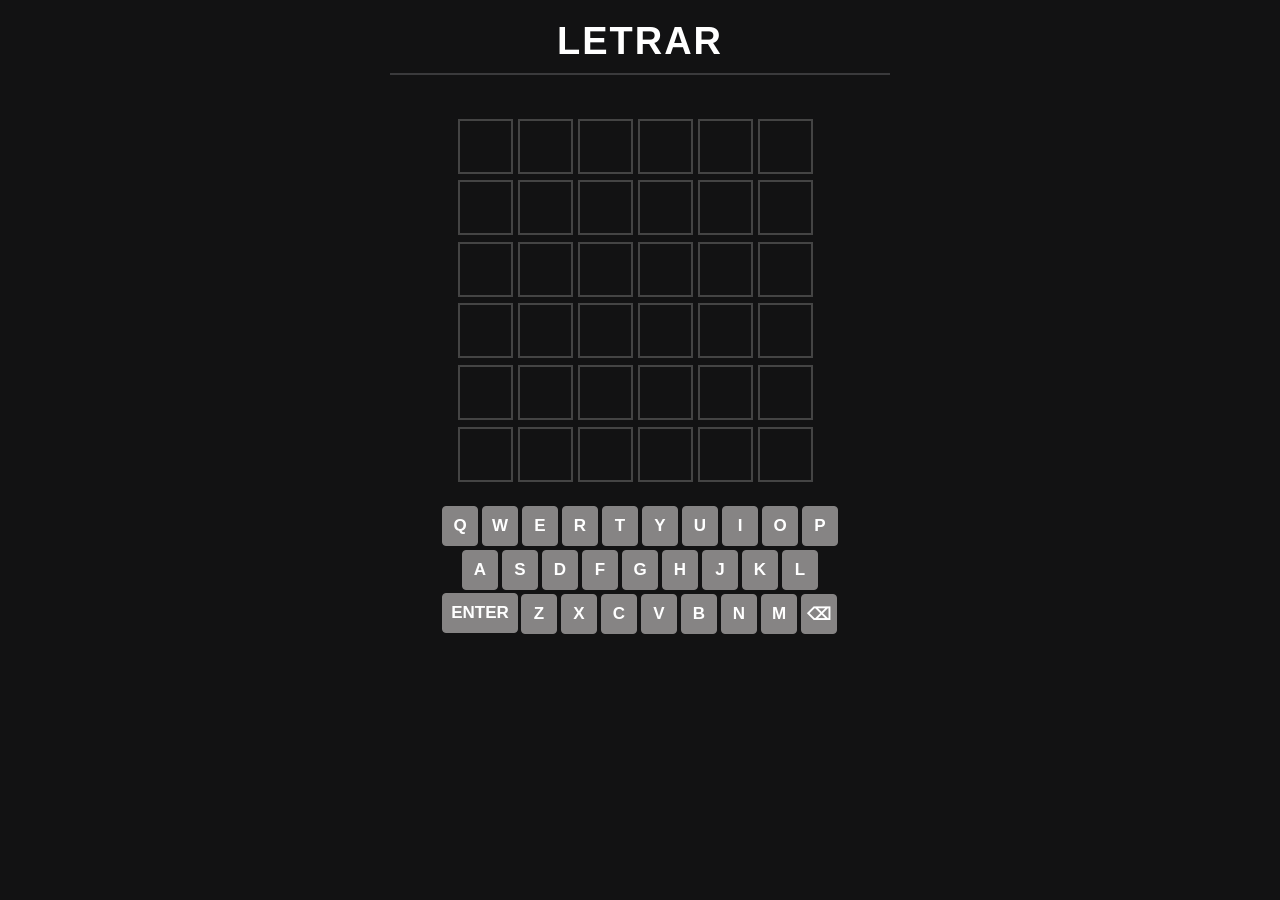
==== index.html @ 0baaf160 "renamed:    wordle.html -> index.html" ====
<html>
    <head>
        <title>LETRAR</title>
        <meta charset="UTF-8">
        <meta name="viewport" content="width=device-width, initial-scale=1.0">

        <link rel="stylesheet" href="wordle.css">
        <script src="wordle.js"></script>
    </head>

    <body>
        <h1 id="title">LETRAR</h1>
        <hr>
        <br>
        <div id="board">
        </div>

        <br>
        <h1 id="answer"></h1>
    </body>
</html>
---- wordle.css ----
* {
    box-sizing: border-box; /* Crucial para o cálculo de tamanho */
    margin: 0;
    padding: 0;
}

body {
    font-family: Arial, Helvetica, sans-serif;
    text-align: center;
    background-color: #121213;
    /* Centraliza tudo perfeitamente na tela */
    display: flex;
    flex-direction: column;
    align-items: center;
    min-height: 100vh;
}



#title {
    font-size: 38px;
    font-weight: bold;
    letter-spacing: 2px;
    color: white;
    margin-top: 20px;
    margin-bottom: 10px;
}

hr {
    /* Usa largura máxima relativa em vez de fixa */
    width: 100%;
    max-width: 500px;
    border: 1px solid #3a3a3c;
    margin-bottom: 20px;
}

#board {
    width: 100%;
    max-width: 370px;
    height: 370px;
    background-color: #121213;
    margin: 0 auto;
    margin-top: 3px;
    display: flex;
    flex-wrap: wrap;
    
}

#answer {
    font-size: 25px;
    font-weight: bold;
    color: white
}

.tile {
    /* Box */
    border: 2px solid rgb(68, 68, 68);
    width: 55px;
    height: 55px;
    margin: 2.5px;

    /* Text */
    color: white;
    font-size: 36px;
    font-weight: bold;
    display: flex;
    justify-content: center;
    align-items: center;

}

.correct {
    background-color: rgb(71, 145, 71) !important;
    color: white;
    border-color: rgb(71, 145, 71) !important;
}

.present {
    background-color: rgb(190, 190, 100) !important;
    color: white;
    border-color: rgb(190, 190, 100) !important;
}

.absent {
    background-color: rgb(68, 68, 68) !important;
    color: white;
    border-color: rgb(68, 68, 68) !important;
}


.keyboard-row {
    display: flex;
    justify-content: center;
    width: 400px;
    margin: 0 auto;
    display: flex;
    flex-wrap: wrap;
}

.key-tile {
    /* Box */
    background-color:rgb(134, 132, 132);
    border: 1px solid rgb(134, 132, 132);
    border-radius: 4px;
    width: 36px;
    height: 40px;
    margin: 2px;

    /* Text */
    color: white;
    font-size: 17px;
    font-weight: bold;
    display: flex;
    justify-content: center;
    align-items: center;
}

.enter-key-tile {
    /* Box */
    background-color:rgb(134, 132, 132);
    border-radius: 4px;
    border: 1px solid rgb(134, 132, 132);
    width: 76px;
    height: 40px;
    margin: 1px;

    /* Text */
    color: white;
    font-size: 17px;
    text-transform: uppercase;
    font-weight: bold;
    display: flex;
    justify-content: center;
    align-items: center;
}
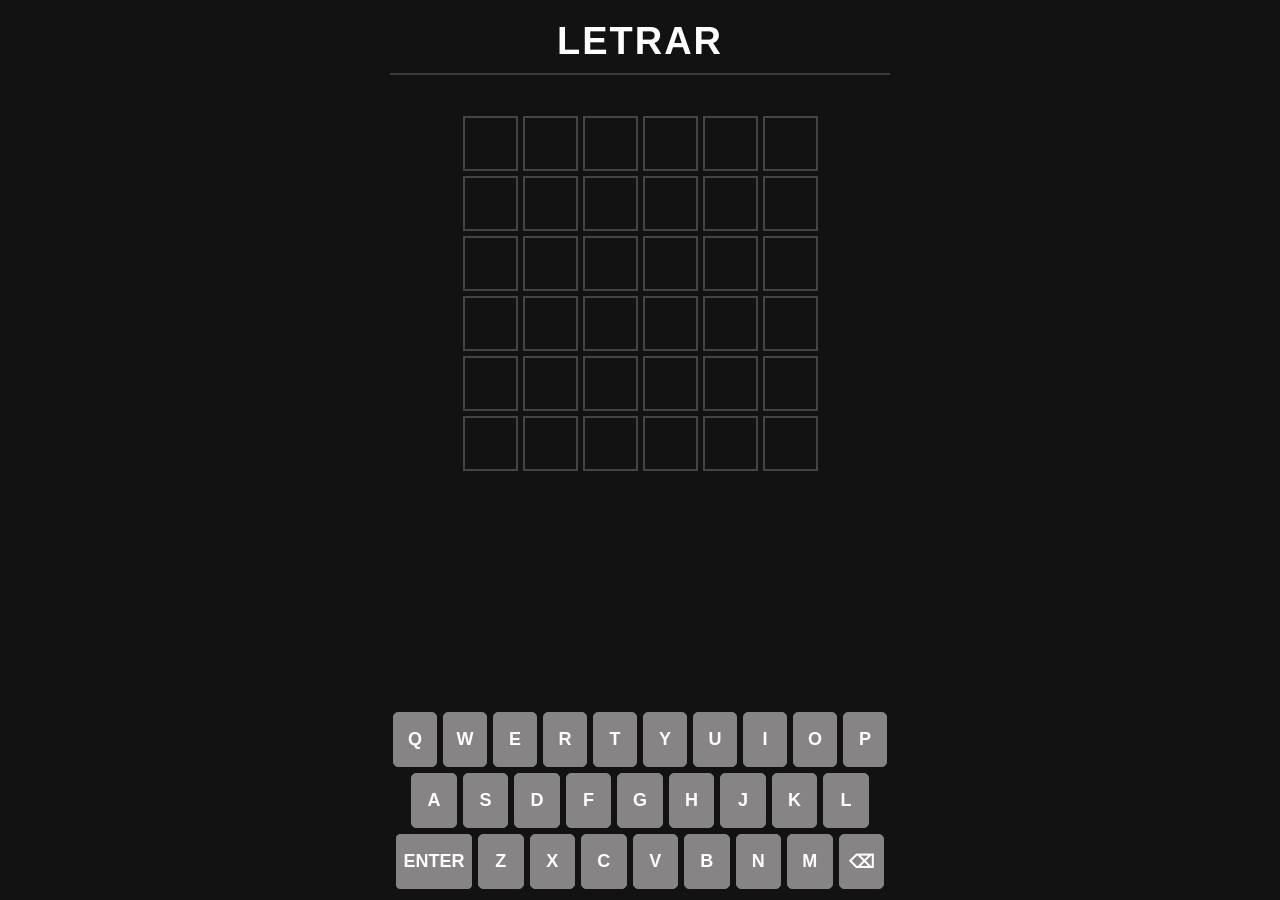
==== commit d63ed4f3: "modified:   index.html 	modified:   wordle.css" ====
--- a/index.html
+++ b/index.html
@@ -4,9 +4,10 @@
     <head>
         <title>LETRAR</title>
         <meta charset="UTF-8">
-        <meta name="viewport" content="width=device-width, initial-scale=1.0">
+        <meta name="viewport" content="width=device-width, initial-scale=1">
 
         <link rel="stylesheet" href="wordle.css">
+        <script src="words.js"></script>
         <script src="wordle.js"></script>
     </head>
 
--- a/wordle.css
+++ b/wordle.css
@@ -1,7 +1,12 @@
 * {
+    touch-action: manipulation;
     box-sizing: border-box; /* Crucial para o cálculo de tamanho */
-    margin: 0;
-    padding: 0;
+    margin: 0px;
+    padding: 0px;
+}
+
+html {
+    touch-action: manipulation;
 }
 
 body {
@@ -13,6 +18,10 @@
     flex-direction: column;
     align-items: center;
     min-height: 100vh;
+    position:fixed;
+    overscroll-behavior: none;
+    height: 100%;
+    width: 100%;
 }
 
 
@@ -24,6 +33,13 @@
     color: white;
     margin-top: 20px;
     margin-bottom: 10px;
+    touch-action: manipulation;
+     /* Impede seleção de texto ao clicar */
+    -webkit-user-select: none;
+    -moz-user-select: none;
+    -ms-user-select: none;
+    user-select: none;
+    cursor: pointer;
 }
 
 hr {
@@ -36,13 +52,17 @@
 
 #board {
     width: 100%;
-    max-width: 370px;
+    max-width: 360px;
     height: 370px;
     background-color: #121213;
     margin: 0 auto;
     margin-top: 3px;
     display: flex;
     flex-wrap: wrap;
+    gap: 5px;
+    justify-content: center;
+    align-content: flex-start
+
     
 }
 
@@ -50,6 +70,8 @@
     font-size: 25px;
     font-weight: bold;
     color: white
+
+    
 }
 
 .tile {
@@ -57,7 +79,13 @@
     border: 2px solid rgb(68, 68, 68);
     width: 55px;
     height: 55px;
-    margin: 2.5px;
+     /* Impede seleção de texto ao clicar */
+    -webkit-user-select: none;
+    -moz-user-select: none;
+    -ms-user-select: none;
+    user-select: none;
+    cursor: pointer;
+    
 
     /* Text */
     color: white;
@@ -66,7 +94,6 @@
     display: flex;
     justify-content: center;
     align-items: center;
-
 }
 
 .correct {
@@ -87,49 +114,112 @@
     border-color: rgb(68, 68, 68) !important;
 }
 
+#keyboard-container {
+    position: fixed;
+    bottom: 0;
+    left: 0;
+    width: 100%;
+    display: flex;
+    flex-direction: column;
+    align-items: center;
+    background-color: #121213;
+    padding-bottom: 8px;
+}
+
 
 .keyboard-row {
     display: flex;
-    justify-content: center;
-    width: 400px;
+    width: 100%;
+    max-width: 500px;
+    justify-content: center;
     margin: 0 auto;
     display: flex;
-    flex-wrap: wrap;
+    flex-wrap: nowrap;
 }
 
 .key-tile {
     /* Box */
     background-color:rgb(134, 132, 132);
     border: 1px solid rgb(134, 132, 132);
+    border-radius: 5px;
+    min-width: 0;; 
+    flex: 1 1 0;
+    max-width: calc((100% - 9 * 5px) / 10);
+    height: 55px;
+    margin: 3px;
+    display: flex;
+    justify-content: center;
+    align-items: center;
+
+
+    /* Text */
+    color: white;
+    font-size: 18px;
+    font-weight: bold;
+    display: flex;
+    justify-content: center;
+    align-items: center;
+
+    /* Impede seleção de texto ao clicar */
+    -webkit-user-select: none;
+    -moz-user-select: none;
+    -ms-user-select: none;
+    user-select: none;
+    cursor: pointer;
+}
+
+#share-container {
+    display: none;
+    justify-content: center;
+    margin-top: 20px;
+    margin-bottom: 20px;
+}
+ 
+#share-container.visible {
+    display: flex;
+}
+ 
+#share-button {
+    z-index: 1000;
+    position:fixed;
+    background-color: rgb(71, 145, 71);
+    color: white;
+    border: none;
     border-radius: 4px;
-    width: 36px;
-    height: 40px;
-    margin: 2px;
-
-    /* Text */
-    color: white;
-    font-size: 17px;
-    font-weight: bold;
-    display: flex;
-    justify-content: center;
-    align-items: center;
-}
-
+    padding: 12px 20px;
+    font-size: 16px;
+    font-weight: bold;
+    cursor: pointer;
+    text-transform: uppercase;
+    letter-spacing: 0.5px;
+}
+ 
+#share-button:hover {
+    background-color: rgb(90, 165, 90);
+}
+ 
 .enter-key-tile {
     /* Box */
     background-color:rgb(134, 132, 132);
     border-radius: 4px;
     border: 1px solid rgb(134, 132, 132);
     width: 76px;
-    height: 40px;
-    margin: 1px;
-
+    height: 55px;
+    margin: 3px;
+ 
     /* Text */
     color: white;
-    font-size: 17px;
+    font-size: 18px;
     text-transform: uppercase;
     font-weight: bold;
     display: flex;
     justify-content: center;
     align-items: center;
-}
+ 
+    /* Impede seleção de texto ao clicar */
+    -webkit-user-select: none;
+    -moz-user-select: none;
+    -ms-user-select: none;
+    user-select: none;
+    cursor: pointer;
+}
